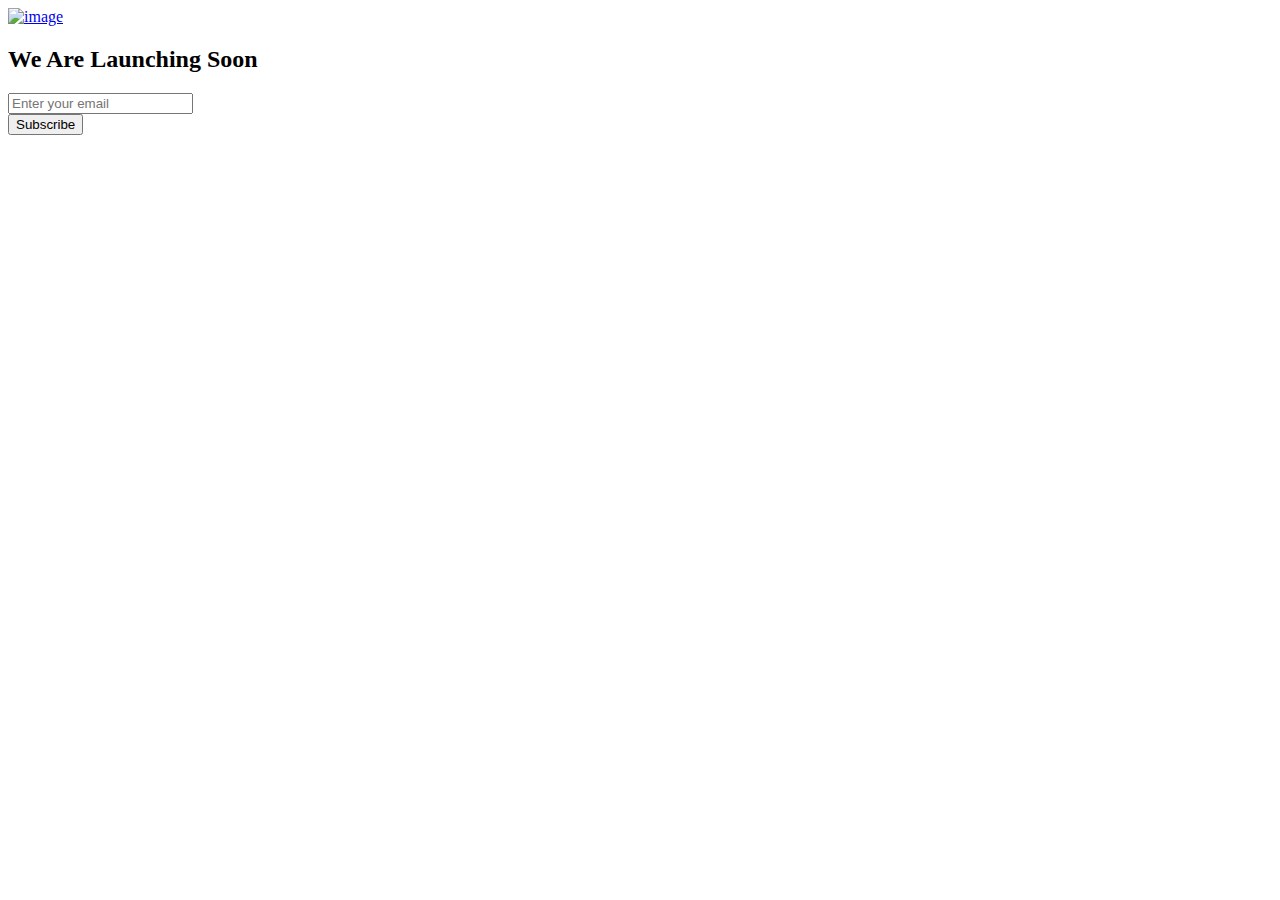
==== src/main/resources/templates/zelda/coming-soon.html @ 92aba049 "ASC" ====
<!doctype html>
<html lang="zxx">
    <head>
        <!-- Required meta tags -->
        <meta charset="utf-8">
        <meta name="viewport" content="width=device-width, initial-scale=1, shrink-to-fit=no">

        <!-- Links of CSS files -->
        <link rel="stylesheet" href="assets/css/bootstrap.min.css">
        <link rel="stylesheet" href="assets/css/animate.min.css">
        <link rel="stylesheet" href="assets/css/boxicons.min.css">
        <link rel="stylesheet" href="assets/css/meanmenu.min.css">
        <link rel="stylesheet" href="assets/css/flaticon.css">
        <link rel="stylesheet" href="assets/css/fancybox.min.css">
        <link rel="stylesheet" href="assets/css/owl.carousel.min.css">
        <link rel="stylesheet" href="assets/css/owl.theme.default.min.css">
        <link rel="stylesheet" href="assets/css/magnific-popup.min.css">
        <link rel="stylesheet" href="assets/css/style.css">
        <link rel="stylesheet" href="assets/css/responsive.css">
        <link rel="stylesheet" href="assets/css/dark-style.css">

        <title>Zelda - eSports & Gaming HTML Template</title>

        <link rel="icon" type="image/png" href="assets/img/favicon.png">
    </head>

    <body>

        <!-- Start Coming Soon Area -->
        <div class="coming-soon-area">
            <div class="d-table">
                <div class="d-table-cell">
                    <div class="coming-soon-content">
                        <a href="index.html" class="logo">
                            <img src="assets/img/logo.png" alt="image">
                        </a>
                        <h2>We Are Launching Soon</h2>
                        <div id="timer" class="flex-wrap d-flex justify-content-center">
                            <div id="days" class="align-items-center flex-column d-flex justify-content-center"></div>
                            <div id="hours" class="align-items-center flex-column d-flex justify-content-center"></div>
                            <div id="minutes" class="align-items-center flex-column d-flex justify-content-center"></div>
                            <div id="seconds" class="align-items-center flex-column d-flex justify-content-center"></div>
                        </div>
                        <form class="newsletter-form" data-bs-toggle="validator">
                            <div class="form-group">
                                <input type="email" class="input-newsletter" placeholder="Enter your email" name="EMAIL" required autocomplete="off">
                            </div>
                            <button type="submit" class="default-btn"><i class="flaticon-user"></i>Subscribe<span></span></button>
                            <div id="validator-newsletter" class="form-result"></div>
                        </form>
                    </div>
                </div>
            </div>
        </div>
        <!-- End Coming Soon Area -->

        <div class="zelda-cursor"></div>
        <div class="zelda-cursor2"></div>

        <!-- Links of JS files -->
        <script src="assets/js/jquery.min.js"></script>
        <script src="assets/js/bootstrap.bundle.min.js"></script>
        <script src="assets/js/owl.carousel.min.js"></script>
        <script src="assets/js/magnific-popup.min.js"></script>
        <script src="assets/js/parallax.min.js"></script>
        <script src="assets/js/meanmenu.min.js"></script>
        <script src="assets/js/isotope.pkgd.min.js"></script>
        <script src="assets/js/cursor.min.js"></script>
        <script src="assets/js/fancybox.min.js"></script>
        <script src="assets/js/wow.min.js"></script>
        <script src="assets/js/form-validator.min.js"></script>
        <script src="assets/js/contact-form-script.js"></script>
        <script src="assets/js/ajaxchimp.min.js"></script>
        <script src="assets/js/main.js"></script>
    </body>
</html>
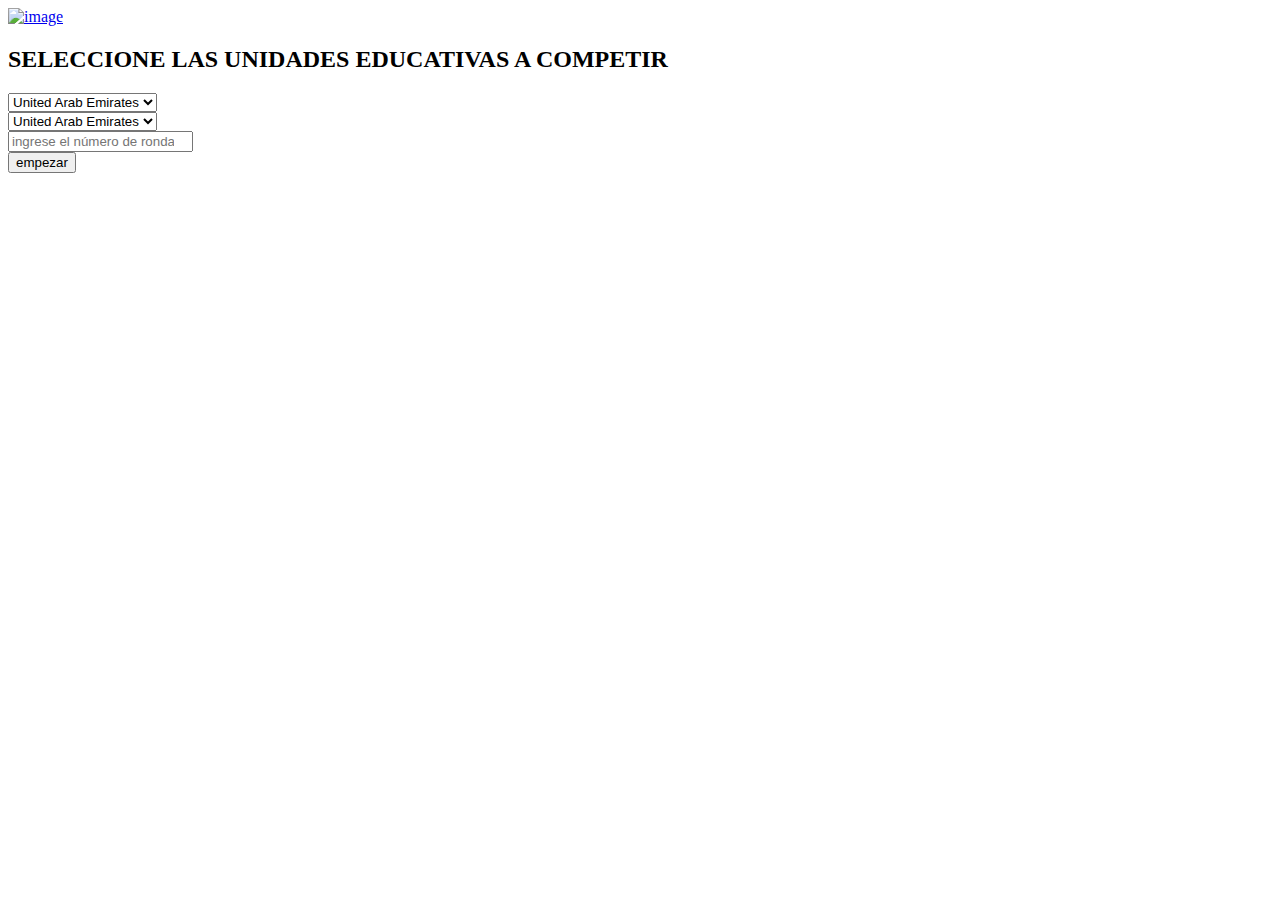
==== commit 3eff159d: "JJ" ====
--- a/src/main/resources/templates/zelda/coming-soon.html
+++ b/src/main/resources/templates/zelda/coming-soon.html
@@ -1,27 +1,28 @@
 <!doctype html>
-<html lang="zxx">
+
+<html xmlns:th="http://www.thymeleaf.org">
     <head>
         <!-- Required meta tags -->
         <meta charset="utf-8">
         <meta name="viewport" content="width=device-width, initial-scale=1, shrink-to-fit=no">
 
         <!-- Links of CSS files -->
-        <link rel="stylesheet" href="assets/css/bootstrap.min.css">
-        <link rel="stylesheet" href="assets/css/animate.min.css">
-        <link rel="stylesheet" href="assets/css/boxicons.min.css">
-        <link rel="stylesheet" href="assets/css/meanmenu.min.css">
-        <link rel="stylesheet" href="assets/css/flaticon.css">
-        <link rel="stylesheet" href="assets/css/fancybox.min.css">
-        <link rel="stylesheet" href="assets/css/owl.carousel.min.css">
-        <link rel="stylesheet" href="assets/css/owl.theme.default.min.css">
-        <link rel="stylesheet" href="assets/css/magnific-popup.min.css">
-        <link rel="stylesheet" href="assets/css/style.css">
-        <link rel="stylesheet" href="assets/css/responsive.css">
-        <link rel="stylesheet" href="assets/css/dark-style.css">
+        <link rel="stylesheet" href="../../../../assets/css/bootstrap.min.css">
+        <link rel="stylesheet" href="../../../../assets/css/animate.min.css">
+        <link rel="stylesheet" href="../../../../assets/css/boxicons.min.css">
+        <link rel="stylesheet" href="../../../../assets/css/meanmenu.min.css">
+        <link rel="stylesheet" href="../../../../assets/css/flaticon.css">
+        <link rel="stylesheet" href="../../../../assets/css/fancybox.min.css">
+        <link rel="stylesheet" href="../../../../assets/css/owl.carousel.min.css">
+        <link rel="stylesheet" href="../../../../assets/css/owl.theme.default.min.css">
+        <link rel="stylesheet" href="../../../../assets/css/magnific-popup.min.css">
+        <link rel="stylesheet" href="../../../../assets/css/style.css">
+        <link rel="stylesheet" href="../../../../assets/css/responsive.css">
+        <link rel="stylesheet" href="../../../../assets/css/dark-style.css">
 
         <title>Zelda - eSports & Gaming HTML Template</title>
 
-        <link rel="icon" type="image/png" href="assets/img/favicon.png">
+        <link rel="icon" type="image/png" href="../../../../assets/img/favicon.png">
     </head>
 
     <body>
@@ -32,21 +33,41 @@
                 <div class="d-table-cell">
                     <div class="coming-soon-content">
                         <a href="index.html" class="logo">
-                            <img src="assets/img/logo.png" alt="image">
+                            <img src="../../../../assets/img/logo.png" alt="image">
                         </a>
-                        <h2>We Are Launching Soon</h2>
-                        <div id="timer" class="flex-wrap d-flex justify-content-center">
+                        <h2>SELECCIONE LAS UNIDADES EDUCATIVAS A COMPETIR</h2>
+                        <!--<div id="timer" class="flex-wrap d-flex justify-content-center">
                             <div id="days" class="align-items-center flex-column d-flex justify-content-center"></div>
                             <div id="hours" class="align-items-center flex-column d-flex justify-content-center"></div>
                             <div id="minutes" class="align-items-center flex-column d-flex justify-content-center"></div>
                             <div id="seconds" class="align-items-center flex-column d-flex justify-content-center"></div>
-                        </div>
+                        </div>-->
                         <form class="newsletter-form" data-bs-toggle="validator">
                             <div class="form-group">
-                                <input type="email" class="input-newsletter" placeholder="Enter your email" name="EMAIL" required autocomplete="off">
+                                   
+                                <select name="oo_unidades_educativas" class="input-newsletter">
+                                    <th:block th:each="u : ${unidades_educativas}">
+                                    <option  th:value="${u.idUnidadEducativa}" th:text = "${u.nombre}">United Arab Emirates</option>
+                                </th:block>
+                                </select> 
+                                
                             </div>
-                            <button type="submit" class="default-btn"><i class="flaticon-user"></i>Subscribe<span></span></button>
+                            <div class="form-group">
+                                   
+                                <select name="oo_unidades_educativas" class="input-newsletter">
+                                    <th:block th:each="u : ${unidades_educativas}">
+                                    <option  th:value="${u.idUnidadEducativa}" th:text = "${u.nombre}">United Arab Emirates</option>
+                                </th:block>
+                                </select> 
+                                
+                            </div>
+                            <div class="form-group">
+                                <input type="number" class="input-newsletter" placeholder="ingrese el número de rondas" name="number" required autocomplete="off">
+                            </div>
+                            <button type="submit" class="default-btn"><i class="flaticon-user"></i>empezar<span></span></button>
                             <div id="validator-newsletter" class="form-result"></div>
+
+                            
                         </form>
                     </div>
                 </div>
@@ -58,19 +79,19 @@
         <div class="zelda-cursor2"></div>
 
         <!-- Links of JS files -->
-        <script src="assets/js/jquery.min.js"></script>
-        <script src="assets/js/bootstrap.bundle.min.js"></script>
-        <script src="assets/js/owl.carousel.min.js"></script>
-        <script src="assets/js/magnific-popup.min.js"></script>
-        <script src="assets/js/parallax.min.js"></script>
-        <script src="assets/js/meanmenu.min.js"></script>
-        <script src="assets/js/isotope.pkgd.min.js"></script>
-        <script src="assets/js/cursor.min.js"></script>
-        <script src="assets/js/fancybox.min.js"></script>
-        <script src="assets/js/wow.min.js"></script>
-        <script src="assets/js/form-validator.min.js"></script>
-        <script src="assets/js/contact-form-script.js"></script>
-        <script src="assets/js/ajaxchimp.min.js"></script>
-        <script src="assets/js/main.js"></script>
+        <script src="../../../../assets/js/jquery.min.js"></script>
+        <script src="../../../../assets/js/bootstrap.bundle.min.js"></script>
+        <script src="../../../../assets/js/owl.carousel.min.js"></script>
+        <script src="../../../../assets/js/magnific-popup.min.js"></script>
+        <script src="../../../../assets/js/parallax.min.js"></script>
+        <script src="../../../../assets/js/meanmenu.min.js"></script>
+        <script src="../../../../assets/js/isotope.pkgd.min.js"></script>
+        <script src="../../../../assets/js/cursor.min.js"></script>
+        <script src="../../../../assets/js/fancybox.min.js"></script>
+        <script src="../../../../assets/js/wow.min.js"></script>
+        <script src="../../../../assets/js/form-validator.min.js"></script>
+        <script src="../../../../assets/js/contact-form-script.js"></script>
+        <script src="../../../../assets/js/ajaxchimp.min.js"></script>
+        <script src="../../../../assets/js/main.js"></script>
     </body>
 </html>